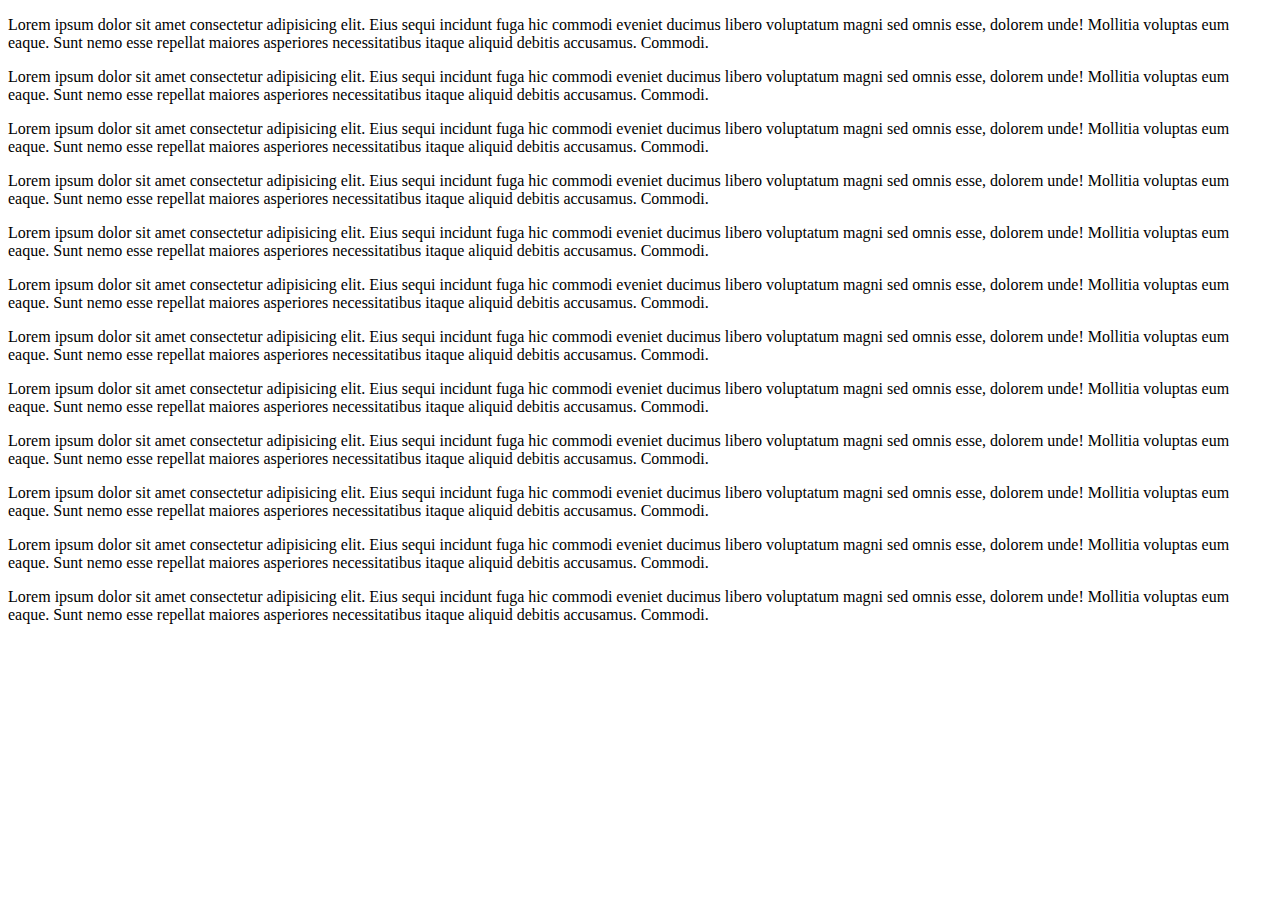
==== Bootstrap/Task 1/index.html @ 0fbeab54 "Add files via upload" ====
<!DOCTYPE html>
<html lang="en">
<head>
    <meta charset="UTF-8">
    <meta name="viewport" content="width=device-width, initial-scale=1.0">
    <title>Task1</title>
    <link href="https://cdn.jsdelivr.net/npm/bootstrap@5.0.2/dist/css/bootstrap.min.css" rel="stylesheet" integrity="sha384-EVSTQN3/azprG1Anm3QDgpJLIm9Nao0Yz1ztcQTwFspd3yD65VohhpuuCOmLASjC" crossorigin="anonymous">
</head>
<body>
    <div class="container-fluid">
        <div class="row ">
            <div class="col-6 col-sm-6 col-md-4 col-lg-3 col-xl-2 text-white bg-info">
                <p >Lorem ipsum dolor sit amet consectetur adipisicing elit. Eius sequi incidunt fuga hic commodi eveniet ducimus libero voluptatum magni sed omnis esse, dolorem unde! Mollitia voluptas eum eaque. Sunt nemo esse repellat maiores asperiores necessitatibus itaque aliquid debitis accusamus. Commodi.</p>
            </div>
            <div class="col-6 col-sm-6 col-md-4  col-lg-3 col-xl-2 text-white bg-info">
                <p >Lorem ipsum dolor sit amet consectetur adipisicing elit. Eius sequi incidunt fuga hic commodi eveniet ducimus libero voluptatum magni sed omnis esse, dolorem unde! Mollitia voluptas eum eaque. Sunt nemo esse repellat maiores asperiores necessitatibus itaque aliquid debitis accusamus. Commodi.</p>
            </div>
            <div class="col-6 col-sm-6 col-md-4 col-lg-3 col-xl-2 text-white bg-info">
                <p>Lorem ipsum dolor sit amet consectetur adipisicing elit. Eius sequi incidunt fuga hic commodi eveniet ducimus libero voluptatum magni sed omnis esse, dolorem unde! Mollitia voluptas eum eaque. Sunt nemo esse repellat maiores asperiores necessitatibus itaque aliquid debitis accusamus. Commodi.</p>
            </div>
            <div class="col-6 col-sm-6 col-md-4 col-lg-3 col-xl-2 text-white bg-info">
                <p >Lorem ipsum dolor sit amet consectetur adipisicing elit. Eius sequi incidunt fuga hic commodi eveniet ducimus libero voluptatum magni sed omnis esse, dolorem unde! Mollitia voluptas eum eaque. Sunt nemo esse repellat maiores asperiores necessitatibus itaque aliquid debitis accusamus. Commodi.</p>
            </div>
        </div>

        <div class="row ">
            <div class="col-6 col-sm-6 col-md-4 col-lg-3 col-xl-2 text-white bg-danger">
                <p >Lorem ipsum dolor sit amet consectetur adipisicing elit. Eius sequi incidunt fuga hic commodi eveniet ducimus libero voluptatum magni sed omnis esse, dolorem unde! Mollitia voluptas eum eaque. Sunt nemo esse repellat maiores asperiores necessitatibus itaque aliquid debitis accusamus. Commodi.</p>
            </div>
            <div class="col-6 col-sm-6 col-md-4  col-lg-3 col-xl-2 text-white bg-danger">
                <p >Lorem ipsum dolor sit amet consectetur adipisicing elit. Eius sequi incidunt fuga hic commodi eveniet ducimus libero voluptatum magni sed omnis esse, dolorem unde! Mollitia voluptas eum eaque. Sunt nemo esse repellat maiores asperiores necessitatibus itaque aliquid debitis accusamus. Commodi.</p>
            </div>
            <div class="col-6 col-sm-6 col-md-4 col-lg-3 col-xl-2 text-white bg-danger">
                <p>Lorem ipsum dolor sit amet consectetur adipisicing elit. Eius sequi incidunt fuga hic commodi eveniet ducimus libero voluptatum magni sed omnis esse, dolorem unde! Mollitia voluptas eum eaque. Sunt nemo esse repellat maiores asperiores necessitatibus itaque aliquid debitis accusamus. Commodi.</p>
            </div>
            <div class="col-6 col-sm-6 col-md-4 col-lg-3 col-xl-2 text-white bg-danger">
                <p >Lorem ipsum dolor sit amet consectetur adipisicing elit. Eius sequi incidunt fuga hic commodi eveniet ducimus libero voluptatum magni sed omnis esse, dolorem unde! Mollitia voluptas eum eaque. Sunt nemo esse repellat maiores asperiores necessitatibus itaque aliquid debitis accusamus. Commodi.</p>
            </div>
        </div>

        <div class="row ">
            <div class="col-6 col-sm-6 col-md-4 col-lg-3 col-xl-2 text-white bg-success">
                <p >Lorem ipsum dolor sit amet consectetur adipisicing elit. Eius sequi incidunt fuga hic commodi eveniet ducimus libero voluptatum magni sed omnis esse, dolorem unde! Mollitia voluptas eum eaque. Sunt nemo esse repellat maiores asperiores necessitatibus itaque aliquid debitis accusamus. Commodi.</p>
            </div>
            <div class="col-6 col-sm-6 col-md-4  col-lg-3 col-xl-2 text-white bg-success">
                <p >Lorem ipsum dolor sit amet consectetur adipisicing elit. Eius sequi incidunt fuga hic commodi eveniet ducimus libero voluptatum magni sed omnis esse, dolorem unde! Mollitia voluptas eum eaque. Sunt nemo esse repellat maiores asperiores necessitatibus itaque aliquid debitis accusamus. Commodi.</p>
            </div>
            <div class="col-6 col-sm-6 col-md-4 col-lg-3 col-xl-2 text-white bg-success">
                <p>Lorem ipsum dolor sit amet consectetur adipisicing elit. Eius sequi incidunt fuga hic commodi eveniet ducimus libero voluptatum magni sed omnis esse, dolorem unde! Mollitia voluptas eum eaque. Sunt nemo esse repellat maiores asperiores necessitatibus itaque aliquid debitis accusamus. Commodi.</p>
            </div>
            <div class="col-6 col-sm-6 col-md-4 col-lg-3 col-xl-2 text-white bg-success">
                <p >Lorem ipsum dolor sit amet consectetur adipisicing elit. Eius sequi incidunt fuga hic commodi eveniet ducimus libero voluptatum magni sed omnis esse, dolorem unde! Mollitia voluptas eum eaque. Sunt nemo esse repellat maiores asperiores necessitatibus itaque aliquid debitis accusamus. Commodi.</p>
            </div>
        </div>
        </div>
       
    

    <script src="https://cdn.jsdelivr.net/npm/bootstrap@5.0.2/dist/js/bootstrap.bundle.min.js" integrity="sha384-MrcW6ZMFYlzcLA8Nl+NtUVF0sA7MsXsP1UyJoMp4YLEuNSfAP+JcXn/tWtIaxVXM" crossorigin="anonymous"></script>
    <script src="https://cdn.jsdelivr.net/npm/@popperjs/core@2.9.2/dist/umd/popper.min.js" integrity="sha384-IQsoLXl5PILFhosVNubq5LC7Qb9DXgDA9i+tQ8Zj3iwWAwPtgFTxbJ8NT4GN1R8p" crossorigin="anonymous"></script>
    <script src="https://cdn.jsdelivr.net/npm/bootstrap@5.0.2/dist/js/bootstrap.min.js" integrity="sha384-cVKIPhGWiC2Al4u+LWgxfKTRIcfu0JTxR+EQDz/bgldoEyl4H0zUF0QKbrJ0EcQF" crossorigin="anonymous"></script>
</body>
</html>
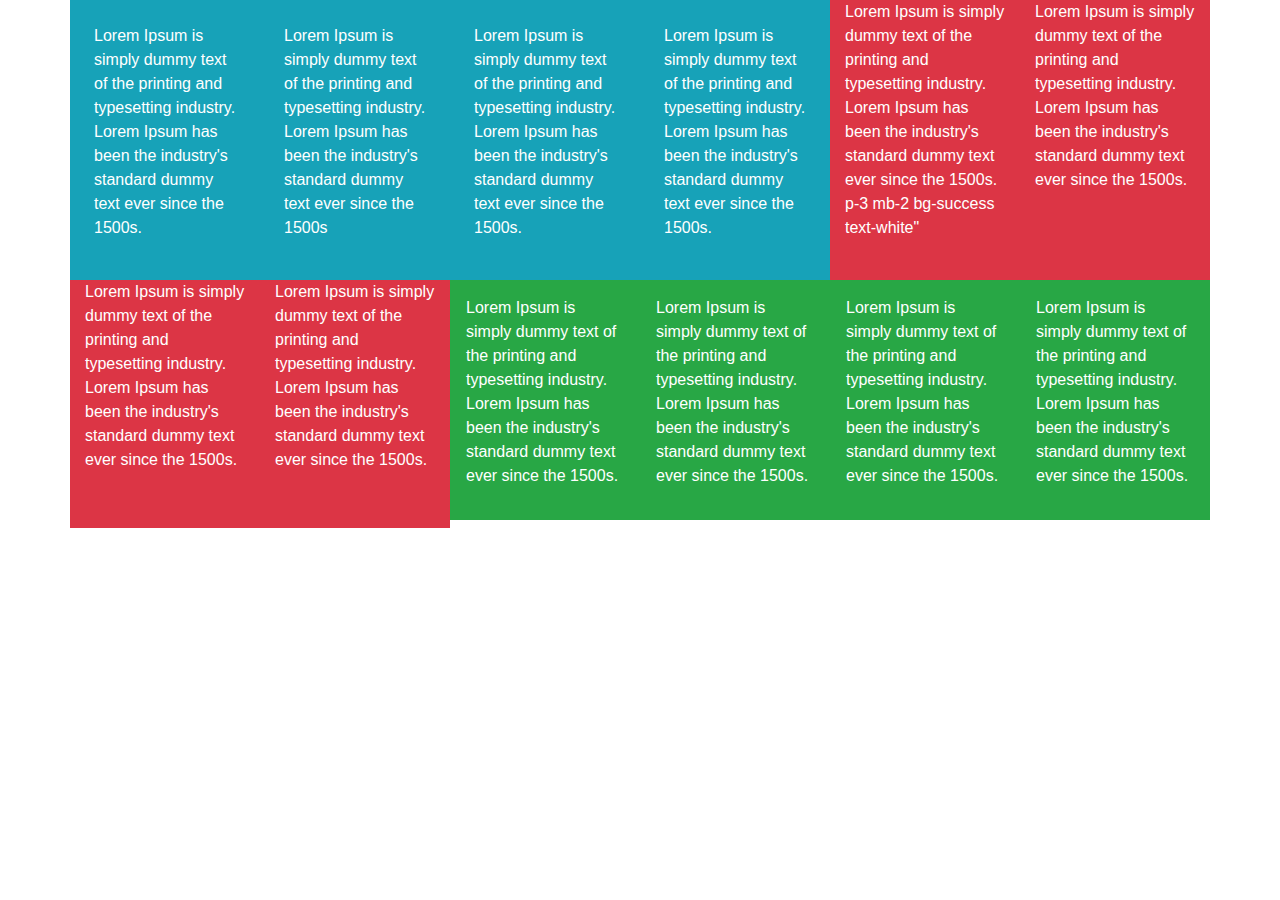
==== commit bc6933bb: "Add files via upload" ====
--- a/Bootstrap/Task 1/index.html
+++ b/Bootstrap/Task 1/index.html
@@ -2,62 +2,77 @@
 <html lang="en">
 <head>
     <meta charset="UTF-8">
-    <meta name="viewport" content="width=device-width, initial-scale=1.0">
-    <title>Task1</title>
-    <link href="https://cdn.jsdelivr.net/npm/bootstrap@5.0.2/dist/css/bootstrap.min.css" rel="stylesheet" integrity="sha384-EVSTQN3/azprG1Anm3QDgpJLIm9Nao0Yz1ztcQTwFspd3yD65VohhpuuCOmLASjC" crossorigin="anonymous">
+    <meta name="viewport" content="width=<device-width>, initial-scale=1.0">
+    <title>Document</title>
+    <link rel="stylesheet" href="https://cdn.jsdelivr.net/npm/bootstrap@4.0.0/dist/css/bootstrap.min.css" integrity="sha384-Gn5384xqQ1aoWXA+058RXPxPg6fy4IWvTNh0E263XmFcJlSAwiGgFAW/dAiS6JXm" crossorigin="anonymous">
 </head>
 <body>
-    <div class="container-fluid">
-        <div class="row ">
-            <div class="col-6 col-sm-6 col-md-4 col-lg-3 col-xl-2 text-white bg-info">
-                <p >Lorem ipsum dolor sit amet consectetur adipisicing elit. Eius sequi incidunt fuga hic commodi eveniet ducimus libero voluptatum magni sed omnis esse, dolorem unde! Mollitia voluptas eum eaque. Sunt nemo esse repellat maiores asperiores necessitatibus itaque aliquid debitis accusamus. Commodi.</p>
-            </div>
-            <div class="col-6 col-sm-6 col-md-4  col-lg-3 col-xl-2 text-white bg-info">
-                <p >Lorem ipsum dolor sit amet consectetur adipisicing elit. Eius sequi incidunt fuga hic commodi eveniet ducimus libero voluptatum magni sed omnis esse, dolorem unde! Mollitia voluptas eum eaque. Sunt nemo esse repellat maiores asperiores necessitatibus itaque aliquid debitis accusamus. Commodi.</p>
-            </div>
-            <div class="col-6 col-sm-6 col-md-4 col-lg-3 col-xl-2 text-white bg-info">
-                <p>Lorem ipsum dolor sit amet consectetur adipisicing elit. Eius sequi incidunt fuga hic commodi eveniet ducimus libero voluptatum magni sed omnis esse, dolorem unde! Mollitia voluptas eum eaque. Sunt nemo esse repellat maiores asperiores necessitatibus itaque aliquid debitis accusamus. Commodi.</p>
-            </div>
-            <div class="col-6 col-sm-6 col-md-4 col-lg-3 col-xl-2 text-white bg-info">
-                <p >Lorem ipsum dolor sit amet consectetur adipisicing elit. Eius sequi incidunt fuga hic commodi eveniet ducimus libero voluptatum magni sed omnis esse, dolorem unde! Mollitia voluptas eum eaque. Sunt nemo esse repellat maiores asperiores necessitatibus itaque aliquid debitis accusamus. Commodi.</p>
-            </div>
-        </div>
+ <div class="container">
+    <div class="row">
+    <div class=" col-xs-12 col-sm-6 col-lg-3 col-md-4 col-xl-2  bg-info text-white p-4 mb-0">
+    <p>Lorem Ipsum is simply dummy text of the printing and typesetting industry. Lorem Ipsum has been the industry's standard dummy text ever since the 1500s.
 
-        <div class="row ">
-            <div class="col-6 col-sm-6 col-md-4 col-lg-3 col-xl-2 text-white bg-danger">
-                <p >Lorem ipsum dolor sit amet consectetur adipisicing elit. Eius sequi incidunt fuga hic commodi eveniet ducimus libero voluptatum magni sed omnis esse, dolorem unde! Mollitia voluptas eum eaque. Sunt nemo esse repellat maiores asperiores necessitatibus itaque aliquid debitis accusamus. Commodi.</p>
-            </div>
-            <div class="col-6 col-sm-6 col-md-4  col-lg-3 col-xl-2 text-white bg-danger">
-                <p >Lorem ipsum dolor sit amet consectetur adipisicing elit. Eius sequi incidunt fuga hic commodi eveniet ducimus libero voluptatum magni sed omnis esse, dolorem unde! Mollitia voluptas eum eaque. Sunt nemo esse repellat maiores asperiores necessitatibus itaque aliquid debitis accusamus. Commodi.</p>
-            </div>
-            <div class="col-6 col-sm-6 col-md-4 col-lg-3 col-xl-2 text-white bg-danger">
-                <p>Lorem ipsum dolor sit amet consectetur adipisicing elit. Eius sequi incidunt fuga hic commodi eveniet ducimus libero voluptatum magni sed omnis esse, dolorem unde! Mollitia voluptas eum eaque. Sunt nemo esse repellat maiores asperiores necessitatibus itaque aliquid debitis accusamus. Commodi.</p>
-            </div>
-            <div class="col-6 col-sm-6 col-md-4 col-lg-3 col-xl-2 text-white bg-danger">
-                <p >Lorem ipsum dolor sit amet consectetur adipisicing elit. Eius sequi incidunt fuga hic commodi eveniet ducimus libero voluptatum magni sed omnis esse, dolorem unde! Mollitia voluptas eum eaque. Sunt nemo esse repellat maiores asperiores necessitatibus itaque aliquid debitis accusamus. Commodi.</p>
-            </div>
-        </div>
-
-        <div class="row ">
-            <div class="col-6 col-sm-6 col-md-4 col-lg-3 col-xl-2 text-white bg-success">
-                <p >Lorem ipsum dolor sit amet consectetur adipisicing elit. Eius sequi incidunt fuga hic commodi eveniet ducimus libero voluptatum magni sed omnis esse, dolorem unde! Mollitia voluptas eum eaque. Sunt nemo esse repellat maiores asperiores necessitatibus itaque aliquid debitis accusamus. Commodi.</p>
-            </div>
-            <div class="col-6 col-sm-6 col-md-4  col-lg-3 col-xl-2 text-white bg-success">
-                <p >Lorem ipsum dolor sit amet consectetur adipisicing elit. Eius sequi incidunt fuga hic commodi eveniet ducimus libero voluptatum magni sed omnis esse, dolorem unde! Mollitia voluptas eum eaque. Sunt nemo esse repellat maiores asperiores necessitatibus itaque aliquid debitis accusamus. Commodi.</p>
-            </div>
-            <div class="col-6 col-sm-6 col-md-4 col-lg-3 col-xl-2 text-white bg-success">
-                <p>Lorem ipsum dolor sit amet consectetur adipisicing elit. Eius sequi incidunt fuga hic commodi eveniet ducimus libero voluptatum magni sed omnis esse, dolorem unde! Mollitia voluptas eum eaque. Sunt nemo esse repellat maiores asperiores necessitatibus itaque aliquid debitis accusamus. Commodi.</p>
-            </div>
-            <div class="col-6 col-sm-6 col-md-4 col-lg-3 col-xl-2 text-white bg-success">
-                <p >Lorem ipsum dolor sit amet consectetur adipisicing elit. Eius sequi incidunt fuga hic commodi eveniet ducimus libero voluptatum magni sed omnis esse, dolorem unde! Mollitia voluptas eum eaque. Sunt nemo esse repellat maiores asperiores necessitatibus itaque aliquid debitis accusamus. Commodi.</p>
-            </div>
-        </div>
-        </div>
-       
+    </p>
+    </div>
+    <div class=" col-xs-12 col-sm-6 col-lg-3 col-md-4 col-xl-2  bg-info text-white p-4 mb-0">
+        <p>Lorem Ipsum is simply dummy text of the printing and typesetting industry. Lorem Ipsum has been the industry's standard dummy text ever since the 1500s
     
-
-    <script src="https://cdn.jsdelivr.net/npm/bootstrap@5.0.2/dist/js/bootstrap.bundle.min.js" integrity="sha384-MrcW6ZMFYlzcLA8Nl+NtUVF0sA7MsXsP1UyJoMp4YLEuNSfAP+JcXn/tWtIaxVXM" crossorigin="anonymous"></script>
-    <script src="https://cdn.jsdelivr.net/npm/@popperjs/core@2.9.2/dist/umd/popper.min.js" integrity="sha384-IQsoLXl5PILFhosVNubq5LC7Qb9DXgDA9i+tQ8Zj3iwWAwPtgFTxbJ8NT4GN1R8p" crossorigin="anonymous"></script>
-    <script src="https://cdn.jsdelivr.net/npm/bootstrap@5.0.2/dist/js/bootstrap.min.js" integrity="sha384-cVKIPhGWiC2Al4u+LWgxfKTRIcfu0JTxR+EQDz/bgldoEyl4H0zUF0QKbrJ0EcQF" crossorigin="anonymous"></script>
+        </p>
+    </div>
+        <div class=" col-xs-12 col-sm-6 col-lg-3 col-md-4 col-xl-2  bg-info text-white p-4 mb-0">
+            <p>Lorem Ipsum is simply dummy text of the printing and typesetting industry. Lorem Ipsum has been the industry's standard dummy text ever since the 1500s.
+        
+            </p>
+    </div>
+    <div class=" col-xs-12 col-sm-6 col-lg-3 col-md-4 col-xl-2 bg-info text-white p-4 mb-0">
+            <p>Lorem Ipsum is simply dummy text of the printing and typesetting industry. Lorem Ipsum has been the industry's standard dummy text ever since the 1500s.
+            
+            </p>
+    </div>
+    <div class=" col-xs-12 col-sm-6 col-lg-3 col-md-4 col-xl-2  bg-danger text-white">
+            <p>Lorem Ipsum is simply dummy text of the printing and typesetting industry. Lorem Ipsum has been the industry's standard dummy text ever since the 1500s.
+             p-3 mb-2 bg-success text-white"
+            </p>
+    </div>        
+    <div class=" col-xs-12 col-sm-6 col-lg-3 col-md-4 col-xl-2  bg-danger text-white">
+            <p>Lorem Ipsum is simply dummy text of the printing and typesetting industry. Lorem Ipsum has been the industry's standard dummy text ever since the 1500s.
+                    
+            </p>
+    </div>       
+    <div class=" col-xs-12 col-sm-6 col-lg-3 col-md-4 col-xl-2 bg-danger text-white">
+            <p>Lorem Ipsum is simply dummy text of the printing and typesetting industry. Lorem Ipsum has been the industry's standard dummy text ever since the 1500s.
+                        
+            </p>
+    </div>        
+    <div class=" col-xs-12 col-sm-6 col-lg-3 col-md-4 col-xl-2  bg-danger text-white">
+            <p>Lorem Ipsum is simply dummy text of the printing and typesetting industry. Lorem Ipsum has been the industry's standard dummy text ever since the 1500s.
+                            
+            </p>
+    </div>
+    <div class=" col-xs-12 col-sm-6 col-lg-3 col-md-4 col-xl-2 p-3 mb-2 bg-success text-white">
+            <p>Lorem Ipsum is simply dummy text of the printing and typesetting industry. Lorem Ipsum has been the industry's standard dummy text ever since the 1500s.
+                                
+            </p>
+    </div>        
+    <div class=" col-xs-12 col-sm-6 col-lg-3 col-md-4 col-xl-2 p-3 mb-2 bg-success text-white">
+            <p>Lorem Ipsum is simply dummy text of the printing and typesetting industry. Lorem Ipsum has been the industry's standard dummy text ever since the 1500s.
+                                    
+            </p>
+    </div>
+        <div class=" col-xs-12 col-sm-6 col-lg-3 col-md-4 col-xl-2 p-3 mb-2 bg-success text-white">
+            <p>Lorem Ipsum is simply dummy text of the printing and typesetting industry. Lorem Ipsum has been the industry's standard dummy text ever since the 1500s.
+                                        
+            </p>
+    </div>
+        <div class=" col-xs-12 col-sm-6 col-lg-3 col-md-4 col-xl-2 p-3 mb-2 bg-success text-white">
+            <p>Lorem Ipsum is simply dummy text of the printing and typesetting industry. Lorem Ipsum has been the industry's standard dummy text ever since the 1500s.
+                                            
+            </p>
+    </div>
+</div>
+</div>
+<script src="https://code.jquery.com/jquery-3.2.1.slim.min.js" integrity="sha384-KJ3o2DKtIkvYIK3UENzmM7KCkRr/rE9/Qpg6aAZGJwFDMVNA/GpGFF93hXpG5KkN" crossorigin="anonymous"></script>
+<script src="https://cdn.jsdelivr.net/npm/popper.js@1.12.9/dist/umd/popper.min.js" integrity="sha384-ApNbgh9B+Y1QKtv3Rn7W3mgPxhU9K/ScQsAP7hUibX39j7fakFPskvXusvfa0b4Q" crossorigin="anonymous"></script>
+<script src="https://cdn.jsdelivr.net/npm/bootstrap@4.0.0/dist/js/bootstrap.min.js" integrity="sha384-JZR6Spejh4U02d8jOt6vLEHfe/JQGiRRSQQxSfFWpi1MquVdAyjUar5+76PVCmYl" crossorigin="anonymous"></script>
 </body>
 </html>